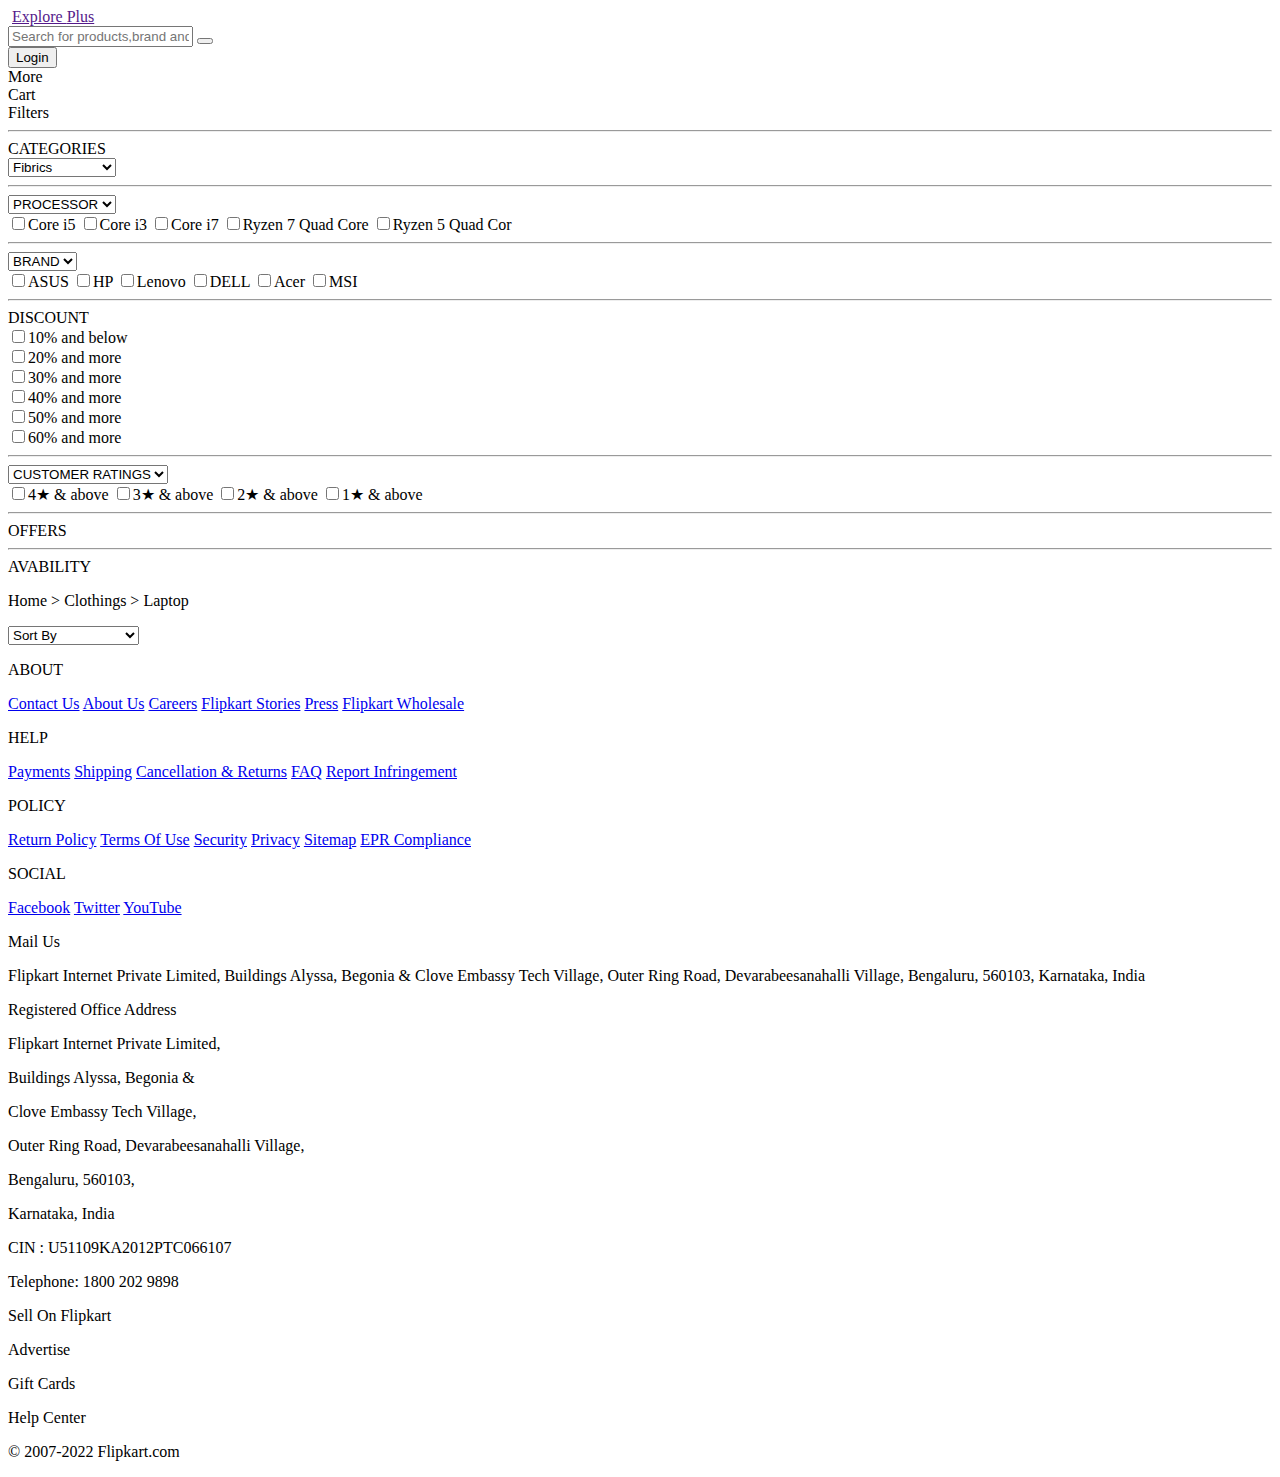
==== laptop.html @ d47f63a4 "Merge 702242fe6396975a36315cce0f59cc20a9496424 into 9939492478448fd086456b316002770b5cccc8a3" ====
<!DOCTYPE html>
<html lang="en">
<head>
    <meta charset="UTF-8">
    <meta http-equiv="X-UA-Compatible" content="IE=edge">
    <meta name="viewport" content="width=device-width, initial-scale=1.0">
    <title>Laptop</title>
    <link rel="stylesheet" href="/style/main.css">
</head>
<body>

    
    <nav id="navbar">
        <div id="flipkart-logo">
            <img
              src="https://static-assets-web.flixcart.com/www/linchpin/fk-cp-zion/img/flipkart-plus_8d85f4.png"
              alt=""
            />
            <a href=""
              >Explore <span>Plus</span>
              <!-- <img
                src="https://static-assets-web.flixcart.com/www/linchpin/fk-cp-zion/img/plus_aef861.png"
                alt=""
                width="10px"
              /> -->
            </a>
          </div>
          <div id="input-container">
            <input type="text" placeholder="Search for products,brand and more" />
            <button id="search-btn">
              <i class="fa fa-search" style="font-size: 20px"></i>
            </button>
          </div>
        
          <div id="login">
            <button>Login</button>
            <div id="more">More</div>
            <div id="cart">
              <i class="fas fa-shopping-cart"></i>
              <span>Cart </span>
            </div>
          </div>
            
    
    
    </nav>
    
    <div id="container">
       <div id="sidebar">
           
        <div id="filter">Filters</div>
        <hr>
        <div id="category">CATEGORIES</div>
        
        <select name="Clothing And Accessories" id="cat">
            <option value="1" id="cat1" >Fibrics</option>
            <option value="2" id="cat1">Topwear</option>
            <option value="3" id="cat1">T-shirt</option>
            <option value="4" id="cat1">Winter</option>
            <option value="5"id="cat1">Dresses</option>
            <option value="6" id="cat1">Kurtas</option>
            <option value="7" id="cat1">Ethnic Sets</option>
            <option value="8" id="cat1">Sarees</option>
            <option value="9" id="cat1">Legnga Cholis</option>
            <option value="10" id="cat1">Tracksuits</option>
            <option value="11" id="cat1">Jumpsuits</option>
            <option value="12" id="cat1">Raincoats</option>
        </select>
        <hr>
        <div class="multiselect">
            <div class="selection" onclick="showCheckboxes()">
             <select>
                 <option id="gender">PROCESSOR</option>
             </select>
             <div class="overSelect"></div>
         
         </div>
         <div id="checkboxes">
             <label for="1"> <input type="checkbox" id="gender1">Core i5</label>
             <label for="2"></label><input type="checkbox" id="gender1">Core i3</label>
             <label for="3"></label> <input type="checkbox" id="gender1">Core i7</label>
             <label for="4"></label><input type="checkbox" id="gender1">Ryzen 7 Quad Core</label>
             <label for="5"></label> <input type="checkbox" id="gender1">Ryzen 5 Quad Cor</label>
             
             
             
         </div>
        </div>
       
       <hr>
      
        <div class="multiselect">
            <div class="selection" onclick="showCheckboxes1()">
             <select>
                 <option id="brands">BRAND</option>
             </select>
             <div class="overSelect"></div>
         
         </div>
         <div id="checkboxes1">
             <label for="1"><input type="checkbox" id="brand1">ASUS</label>
             <label for="2"></label><input type="checkbox" id="brand1">HP</label>
             <label for="2"></label> <input type="checkbox" id="brand1">Lenovo</label>
             <label for="2"></label><input type="checkbox" id="brand1">DELL</label>
             <label for="2"></label> <input type="checkbox" id="brand1">Acer</label>
             <label for="2"></label><input type="checkbox" id="brand1">MSI</label>
             
             
             
         </div>
        </div>
       
        <hr>

        <div id="disc">DISCOUNT</div>
        <input type="checkbox" id="disc1">10% and below<br>
        <input type="checkbox" id="disc1">20% and more<br>
        <input type="checkbox" id="disc1">30% and more<br>
        <input type="checkbox" id="disc1">40% and more<br>
        <input type="checkbox" id="disc1">50% and more<br>
        <input type="checkbox" id="disc1">60% and more

        <hr>
             <div class="multiselect">
                <div class="selection" onclick="showCheckboxes2()">
                 <select>
                     <option id="cust">CUSTOMER RATINGS</option>
                 </select>
                 <div class="overSelect"></div>
             
             </div>
             <div id="checkboxes2">
                 <label for="1"> <input type="checkbox" id="gender1">4★ & above</label>
                 <label for="2"></label><input type="checkbox" id="gender1">3★ & above</label>
                 <label for="2"></label> <input type="checkbox" id="gender1">2★ & above</label>
                 <label for="2"></label><input type="checkbox" id="gender1">1★ & above</label>      
             </div>
            </div>
            <hr>
            <div id="offer">OFFERS</div>
            <hr>
            <div id="aval">AVABILITY</div>
            
       </div>
       
        <div id="main">
           <p > Home > Clothings > Laptop</p>
           
            <div id="FilterAndSortBox">
                <select  onchange="Tsort()" id="sortT">
                    <option value="">Sort By</option>
                    <option value="high">Price: High to Low</option>
                    <option value="low">Price: Low to High</option>
                    
                </select>
           
                
                 </div>
               
       <div id="right">
       
       </div>
    </div>
       <div></div>
    </div>


    <footer id="footer">

        <div class="footer-row">
            <div class="footer-col-1">
                <div class="footer-heading">
                     <p>ABOUT</p>
                </div>
                <div class="footer-list">
                    <a href="#">Contact Us</a>
                    <a href="#">About Us</a>
                    <a href="#">Careers</a>
                    <a href="#">Flipkart Stories</a>
                    <a href="#">Press</a>
                    <a href="#">Flipkart Wholesale</a>
                </div>
            </div>
            <div class="footer-col-2">
                <div class="footer-heading">
                     <p>HELP</p>
                </div>
                <div class="footer-list">
                    <a href="#">Payments</a>
                    <a href="#">Shipping</a>
                    <a href="#">Cancellation & Returns</a>
                    <a href="#">FAQ</a>
                    <a href="#">Report Infringement</a>
                    
                </div>
            </div>
            <div class="footer-col-3">
                <div class="footer-heading">
                     <p>POLICY</p>
                </div>
                <div class="footer-list">
                    <a href="#">Return Policy</a>
                    <a href="#">Terms Of Use</a>
                    <a href="#">Security</a>
                    <a href="#">Privacy</a>
                    <a href="#">Sitemap</a>
                    <a href="#">EPR Compliance</a>
                </div>
            </div>
            <div class="footer-col-4">
                <div class="footer-heading">
                     <p>SOCIAL</p>
                </div>
                <div class="footer-list">
                    <a href="#">Facebook</a>
                    <a href="#">Twitter</a>
                    <a href="#">YouTube</a>
                   
                </div>
            </div>
    
            <div class="footer-col-5">
                <div class="footer-heading">
                     <p>Mail Us</p>
                </div>
                <div class="footer-list">
                     <p>Flipkart Internet Private Limited,
                        Buildings Alyssa, Begonia &
                        Clove Embassy Tech Village,
                        Outer Ring Road, Devarabeesanahalli Village,
                        Bengaluru, 560103,
                        Karnataka, India</p>
                   
                </div>
            </div>
    
            <div class="footer-col-6">
                <div class="footer-heading">
                     <p>Registered Office Address</p>
                </div>
                <div class="footer-list-address">
                 <p>Flipkart Internet Private Limited,</p>
                 <p>Buildings Alyssa, Begonia &</p>
                 <p>Clove Embassy Tech Village,</p>
                 <p>Outer Ring Road, Devarabeesanahalli Village,</p>
                 <p>Bengaluru, 560103,</p>
                 <p>Karnataka, India</p>
                 <p>CIN : U51109KA2012PTC066107</p>
                 <p> Telephone:<span> 1800 202 9898</span></p>
                   
                </div>
            </div>
        </div>
        <div class="footer-row2">
            <div class="footer-row2-col">
                <p> <i class="fas fa-shopping-bag"></i>Sell On Flipkart</p>
            </div>
            <div class="footer-row2-col">
                <p><i class="fas fa-star"></i>Advertise</p>
            </div>
            <div class="footer-row2-col">
                <p><i class="fas fa-gift"></i>Gift Cards</p>
            </div>
            <div class="footer-row2-col">
                <p><i class="fas fa-question-circle"></i>Help Center</p>
            </div>
            <div class="footer-row2-col">
                <p>© 2007-2022 Flipkart.com</p>
            </div>
            <!-- <div class="footer-row2-col">
                <img src=" https://static-assets-web.flixcart.com/www/linchpin/fk-cp-zion/img/payment-method_69e7ec.svg" alt="payments" id="payment-icons">
            </div> -->
        </div>
    
    </footer>
</body>
</html>
<script src="/script/laptop.js"></script>
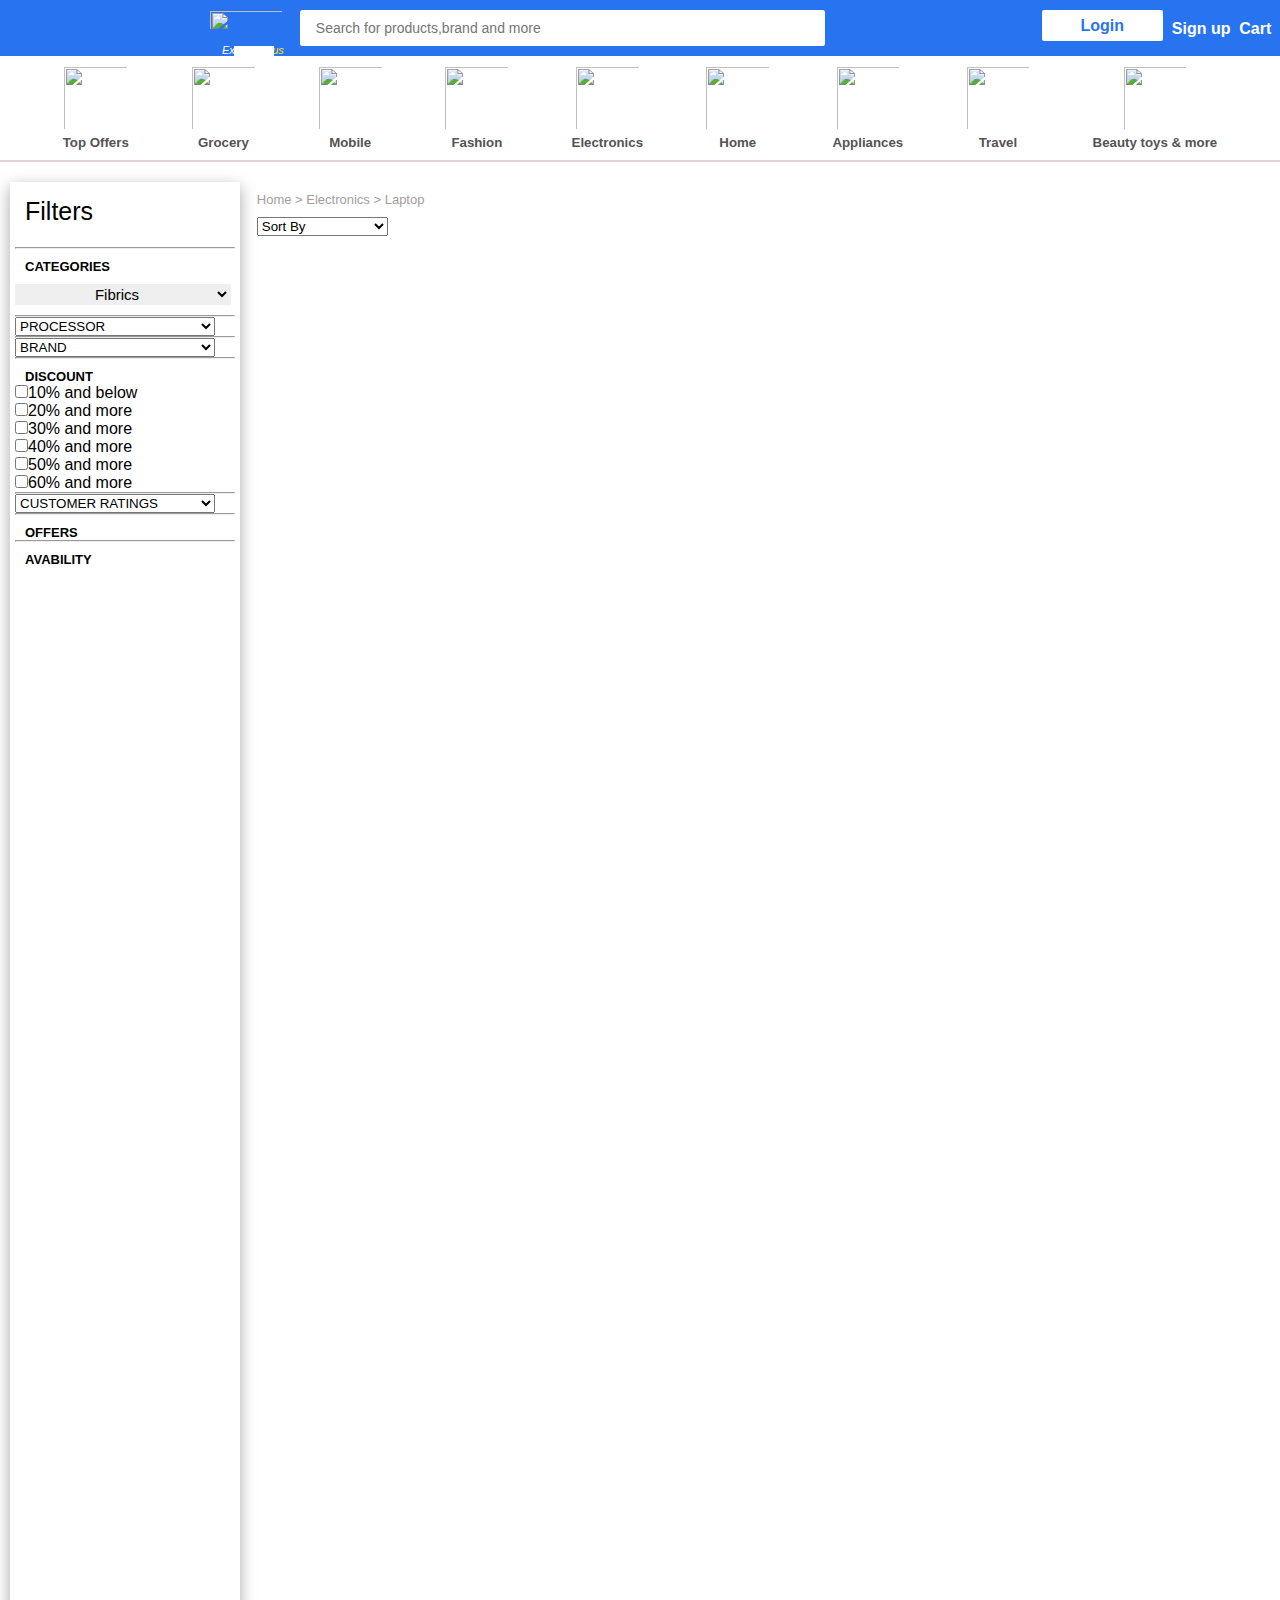
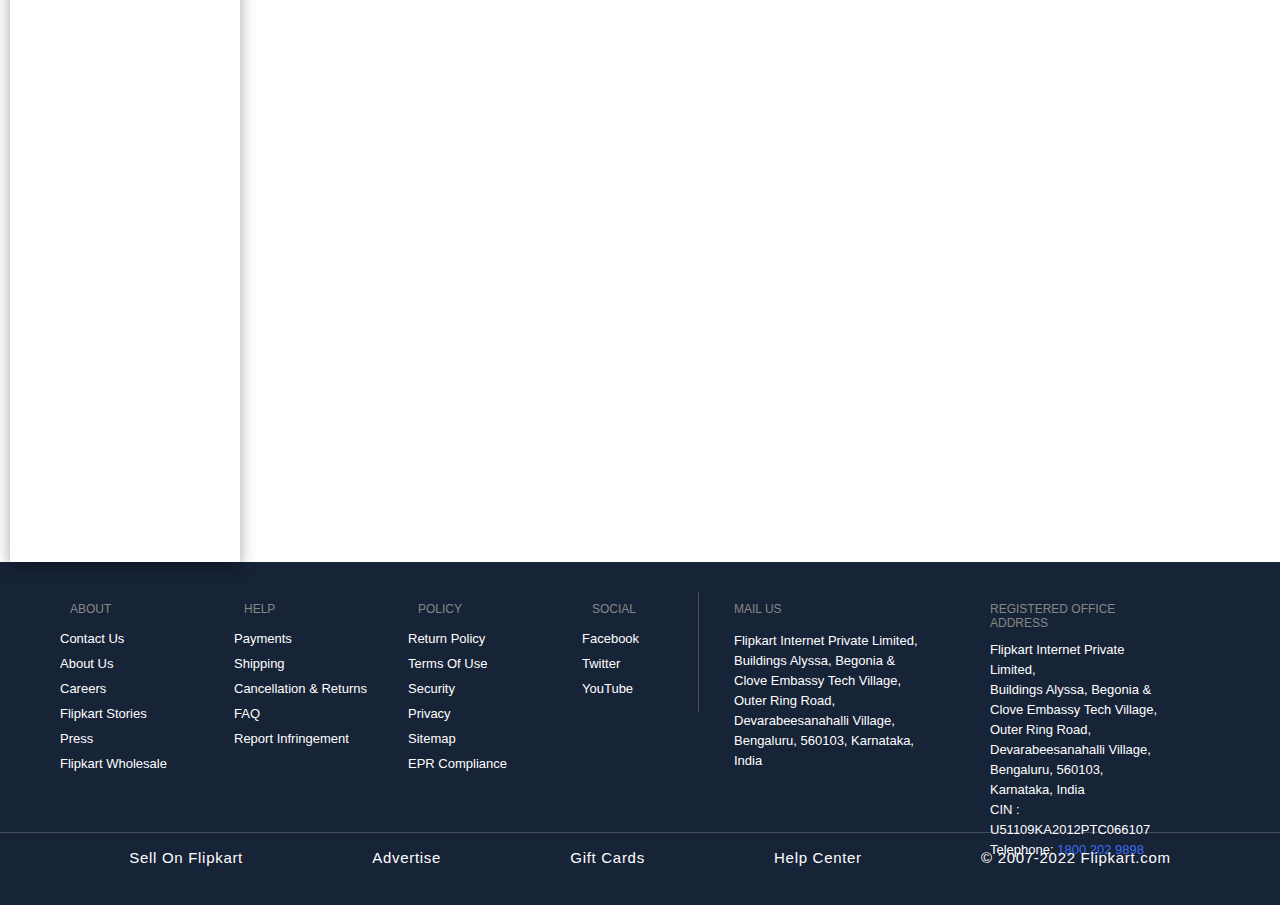
==== commit 537cce10: "Final Project After Merging" ====
--- a/laptop.html
+++ b/laptop.html
@@ -1,281 +1,410 @@
-<!DOCTYPE html>
-<html lang="en">
-<head>
-    <meta charset="UTF-8">
-    <meta http-equiv="X-UA-Compatible" content="IE=edge">
-    <meta name="viewport" content="width=device-width, initial-scale=1.0">
-    <title>Laptop</title>
-    <link rel="stylesheet" href="/style/main.css">
-</head>
-<body>
-
-    
-    <nav id="navbar">
-        <div id="flipkart-logo">
-            <img
-              src="https://static-assets-web.flixcart.com/www/linchpin/fk-cp-zion/img/flipkart-plus_8d85f4.png"
-              alt=""
-            />
-            <a href=""
-              >Explore <span>Plus</span>
-              <!-- <img
-                src="https://static-assets-web.flixcart.com/www/linchpin/fk-cp-zion/img/plus_aef861.png"
-                alt=""
-                width="10px"
-              /> -->
-            </a>
-          </div>
-          <div id="input-container">
-            <input type="text" placeholder="Search for products,brand and more" />
-            <button id="search-btn">
-              <i class="fa fa-search" style="font-size: 20px"></i>
-            </button>
-          </div>
-        
-          <div id="login">
-            <button>Login</button>
-            <div id="more">More</div>
-            <div id="cart">
-              <i class="fas fa-shopping-cart"></i>
-              <span>Cart </span>
-            </div>
-          </div>
-            
-    
-    
-    </nav>
-    
-    <div id="container">
-       <div id="sidebar">
-           
-        <div id="filter">Filters</div>
-        <hr>
-        <div id="category">CATEGORIES</div>
-        
-        <select name="Clothing And Accessories" id="cat">
-            <option value="1" id="cat1" >Fibrics</option>
-            <option value="2" id="cat1">Topwear</option>
-            <option value="3" id="cat1">T-shirt</option>
-            <option value="4" id="cat1">Winter</option>
-            <option value="5"id="cat1">Dresses</option>
-            <option value="6" id="cat1">Kurtas</option>
-            <option value="7" id="cat1">Ethnic Sets</option>
-            <option value="8" id="cat1">Sarees</option>
-            <option value="9" id="cat1">Legnga Cholis</option>
-            <option value="10" id="cat1">Tracksuits</option>
-            <option value="11" id="cat1">Jumpsuits</option>
-            <option value="12" id="cat1">Raincoats</option>
-        </select>
-        <hr>
-        <div class="multiselect">
-            <div class="selection" onclick="showCheckboxes()">
-             <select>
-                 <option id="gender">PROCESSOR</option>
-             </select>
-             <div class="overSelect"></div>
-         
-         </div>
-         <div id="checkboxes">
-             <label for="1"> <input type="checkbox" id="gender1">Core i5</label>
-             <label for="2"></label><input type="checkbox" id="gender1">Core i3</label>
-             <label for="3"></label> <input type="checkbox" id="gender1">Core i7</label>
-             <label for="4"></label><input type="checkbox" id="gender1">Ryzen 7 Quad Core</label>
-             <label for="5"></label> <input type="checkbox" id="gender1">Ryzen 5 Quad Cor</label>
-             
-             
-             
-         </div>
-        </div>
-       
-       <hr>
-      
-        <div class="multiselect">
-            <div class="selection" onclick="showCheckboxes1()">
-             <select>
-                 <option id="brands">BRAND</option>
-             </select>
-             <div class="overSelect"></div>
-         
-         </div>
-         <div id="checkboxes1">
-             <label for="1"><input type="checkbox" id="brand1">ASUS</label>
-             <label for="2"></label><input type="checkbox" id="brand1">HP</label>
-             <label for="2"></label> <input type="checkbox" id="brand1">Lenovo</label>
-             <label for="2"></label><input type="checkbox" id="brand1">DELL</label>
-             <label for="2"></label> <input type="checkbox" id="brand1">Acer</label>
-             <label for="2"></label><input type="checkbox" id="brand1">MSI</label>
-             
-             
-             
-         </div>
-        </div>
-       
-        <hr>
-
-        <div id="disc">DISCOUNT</div>
-        <input type="checkbox" id="disc1">10% and below<br>
-        <input type="checkbox" id="disc1">20% and more<br>
-        <input type="checkbox" id="disc1">30% and more<br>
-        <input type="checkbox" id="disc1">40% and more<br>
-        <input type="checkbox" id="disc1">50% and more<br>
-        <input type="checkbox" id="disc1">60% and more
-
-        <hr>
-             <div class="multiselect">
-                <div class="selection" onclick="showCheckboxes2()">
-                 <select>
-                     <option id="cust">CUSTOMER RATINGS</option>
-                 </select>
-                 <div class="overSelect"></div>
-             
-             </div>
-             <div id="checkboxes2">
-                 <label for="1"> <input type="checkbox" id="gender1">4★ & above</label>
-                 <label for="2"></label><input type="checkbox" id="gender1">3★ & above</label>
-                 <label for="2"></label> <input type="checkbox" id="gender1">2★ & above</label>
-                 <label for="2"></label><input type="checkbox" id="gender1">1★ & above</label>      
-             </div>
-            </div>
-            <hr>
-            <div id="offer">OFFERS</div>
-            <hr>
-            <div id="aval">AVABILITY</div>
-            
-       </div>
-       
-        <div id="main">
-           <p > Home > Clothings > Laptop</p>
-           
-            <div id="FilterAndSortBox">
-                <select  onchange="Tsort()" id="sortT">
-                    <option value="">Sort By</option>
-                    <option value="high">Price: High to Low</option>
-                    <option value="low">Price: Low to High</option>
-                    
-                </select>
-           
-                
-                 </div>
-               
-       <div id="right">
-       
-       </div>
-    </div>
-       <div></div>
-    </div>
-
-
-    <footer id="footer">
-
-        <div class="footer-row">
-            <div class="footer-col-1">
-                <div class="footer-heading">
-                     <p>ABOUT</p>
-                </div>
-                <div class="footer-list">
-                    <a href="#">Contact Us</a>
-                    <a href="#">About Us</a>
-                    <a href="#">Careers</a>
-                    <a href="#">Flipkart Stories</a>
-                    <a href="#">Press</a>
-                    <a href="#">Flipkart Wholesale</a>
-                </div>
-            </div>
-            <div class="footer-col-2">
-                <div class="footer-heading">
-                     <p>HELP</p>
-                </div>
-                <div class="footer-list">
-                    <a href="#">Payments</a>
-                    <a href="#">Shipping</a>
-                    <a href="#">Cancellation & Returns</a>
-                    <a href="#">FAQ</a>
-                    <a href="#">Report Infringement</a>
-                    
-                </div>
-            </div>
-            <div class="footer-col-3">
-                <div class="footer-heading">
-                     <p>POLICY</p>
-                </div>
-                <div class="footer-list">
-                    <a href="#">Return Policy</a>
-                    <a href="#">Terms Of Use</a>
-                    <a href="#">Security</a>
-                    <a href="#">Privacy</a>
-                    <a href="#">Sitemap</a>
-                    <a href="#">EPR Compliance</a>
-                </div>
-            </div>
-            <div class="footer-col-4">
-                <div class="footer-heading">
-                     <p>SOCIAL</p>
-                </div>
-                <div class="footer-list">
-                    <a href="#">Facebook</a>
-                    <a href="#">Twitter</a>
-                    <a href="#">YouTube</a>
-                   
-                </div>
-            </div>
-    
-            <div class="footer-col-5">
-                <div class="footer-heading">
-                     <p>Mail Us</p>
-                </div>
-                <div class="footer-list">
-                     <p>Flipkart Internet Private Limited,
-                        Buildings Alyssa, Begonia &
-                        Clove Embassy Tech Village,
-                        Outer Ring Road, Devarabeesanahalli Village,
-                        Bengaluru, 560103,
-                        Karnataka, India</p>
-                   
-                </div>
-            </div>
-    
-            <div class="footer-col-6">
-                <div class="footer-heading">
-                     <p>Registered Office Address</p>
-                </div>
-                <div class="footer-list-address">
-                 <p>Flipkart Internet Private Limited,</p>
-                 <p>Buildings Alyssa, Begonia &</p>
-                 <p>Clove Embassy Tech Village,</p>
-                 <p>Outer Ring Road, Devarabeesanahalli Village,</p>
-                 <p>Bengaluru, 560103,</p>
-                 <p>Karnataka, India</p>
-                 <p>CIN : U51109KA2012PTC066107</p>
-                 <p> Telephone:<span> 1800 202 9898</span></p>
-                   
-                </div>
-            </div>
-        </div>
-        <div class="footer-row2">
-            <div class="footer-row2-col">
-                <p> <i class="fas fa-shopping-bag"></i>Sell On Flipkart</p>
-            </div>
-            <div class="footer-row2-col">
-                <p><i class="fas fa-star"></i>Advertise</p>
-            </div>
-            <div class="footer-row2-col">
-                <p><i class="fas fa-gift"></i>Gift Cards</p>
-            </div>
-            <div class="footer-row2-col">
-                <p><i class="fas fa-question-circle"></i>Help Center</p>
-            </div>
-            <div class="footer-row2-col">
-                <p>© 2007-2022 Flipkart.com</p>
-            </div>
-            <!-- <div class="footer-row2-col">
-                <img src=" https://static-assets-web.flixcart.com/www/linchpin/fk-cp-zion/img/payment-method_69e7ec.svg" alt="payments" id="payment-icons">
-            </div> -->
-        </div>
-    
-    </footer>
-</body>
-</html>
-<script src="/script/laptop.js"></script>
-
-
-
+<!DOCTYPE html>
+<html lang="en">
+
+<head>
+  <meta charset="UTF-8">
+  <meta http-equiv="X-UA-Compatible" content="IE=edge">
+  <meta name="viewport" content="width=device-width, initial-scale=1.0">
+  <title>Laptop</title>
+  <link rel="stylesheet" href="main.css">
+</head>
+<style>
+  body {
+    cursor: pointer;
+  }
+  #right{
+    gap: 15px;
+  }
+</style>
+
+<body>
+
+
+  <nav id="navbar">
+    <div id="flipkart-logo">
+      <img src="https://static-assets-web.flixcart.com/www/linchpin/fk-cp-zion/img/flipkart-plus_8d85f4.png" alt="" />
+      <a href="">Explore <span>Plus</span>
+        <!-- <img
+                src="https://static-assets-web.flixcart.com/www/linchpin/fk-cp-zion/img/plus_aef861.png"
+                alt=""
+                width="10px"
+              /> -->
+      </a>
+    </div>
+    <div id="input-container">
+      <input type="text" placeholder="Search for products,brand and more" />
+      <button id="search-btn">
+        <i class="fa fa-search" style="font-size: 20px"></i>
+      </button>
+    </div>
+
+    <div id="login">
+      <button id="log">Login</button>
+      <div id="more">Sign up</div>
+      <div id="cart">
+        <i class="fas fa-shopping-cart"></i>
+        <span>Cart </span>
+      </div>
+    </div>
+
+
+
+  </nav>
+  <section>
+    <div class="category-row">
+      <div class="category-col">
+        <img src="https://rukminim1.flixcart.com/flap/128/128/image/f15c02bfeb02d15d.png?q=100" alt="" />
+        <h5>Top Offers</h5>
+      </div>
+      <div class="category-col">
+        <img src="https://rukminim1.flixcart.com/flap/128/128/image/29327f40e9c4d26b.png?q=100" alt="" />
+        <h5>Grocery</h5>
+      </div>
+      <div class="category-col">
+        <img src="https://rukminim1.flixcart.com/flap/128/128/image/22fddf3c7da4c4f4.png?q=100" alt="" />
+        <h5>Mobile</h5>
+      </div>
+      <div class="category-col">
+        <img src="https://rukminim1.flixcart.com/flap/128/128/image/82b3ca5fb2301045.png?q=100" alt="" />
+        <div class="dropdown">
+          <h5 class="dropbtn">
+            Fashion <i class="fa fa-angle-down" aria-hidden="true"></i>
+          </h5>
+          <div class="dropdown-content">
+            <a href="women.html">Women's Wear</a>
+            <a href="">Men's Bottom Wear</a>
+            <a href="">Women Ethnic</a>
+            <a href="">Women Western</a>
+            <a href="">Men Footwear</a>
+            <a href="">Watches and Accessories</a>
+            <a href="">Watches and Accessories</a>
+            <a href="">Bags,Suitcases and Luggage</a>
+            <a href="">Kids</a>
+            <a href="">Essentials</a>
+            <a href="">Winter</a>
+          </div>
+        </div>
+      </div>
+      <div class="category-col">
+        <img src="https://rukminim1.flixcart.com/flap/128/128/image/69c6589653afdb9a.png?q=100" alt="" />
+        <div class="dropdown">
+          <h5 class="dropbtn">
+            Electronics <i class="fa fa-angle-down" aria-hidden="true"></i>
+          </h5>
+          <div class="dropdown-content">
+            <a href="smart_HD.html">Smart_HD</a>
+            <a href="laptop.html">Laptop</a>
+            <a href="">Audio</a>
+            <a href="">Computer Peripherals</a>
+            <a href="">Gaming</a>
+            <a href="">Health And Personal Care</a>
+            <a href="">Watches and Accessories</a>
+            <a href="">Laptop And Desktop</a>
+            <a href="">Laptop Accessories</a>
+            <a href="">Essentials</a>
+            <a href="">Cameras Accessories</a>
+          </div>
+        </div>
+      </div>
+      <div class="category-col">
+        <img src="https://rukminim1.flixcart.com/flap/128/128/image/ab7e2b022a4587dd.jpg?q=100" alt="" />
+        <div class="dropdown">
+          <h5 class="dropbtn">
+            Home<i class="fa fa-angle-down" aria-hidden="true"></i>
+          </h5>
+          <div class="dropdown-content">
+            <a href="">Home Furnishings</a>
+            <a href="">Living Room</a>
+            <a href="">Kitchen & Dining</a>
+            <a href="">Bedrooms Rooms</a>
+            <a href="">Home Decor</a>
+            <a href="">Tools & Utility</a>
+            <a href="">Lightings & Electricals</a>
+            <a href="">Space Saving</a>
+            <a href="">Cleaning Bath</a>
+            <a href="">Kids Furniture</a>
+            <a href="">Pet & Gardning</a>
+          </div>
+        </div>
+      </div>
+      <div class="category-col">
+        <img src="https://rukminim1.flixcart.com/flap/128/128/image/0ff199d1bd27eb98.png?q=100" alt="" />
+        <div class="dropdown">
+          <h5 class="dropbtn">
+            Appliances <i class="fa fa-angle-down" aria-hidden="true"></i>
+          </h5>
+          <div class="dropdown-content">
+            <a href="">Television</a>
+            <a href="">Washin Machine</a>
+            <a href="">Air Conditioners</a>
+            <a href="">Refrigerators</a>
+            <a href="">Kitchen Appliances</a>
+            <a href="">Home Appliances</a>
+            <a href="">Seasonal Appliances</a>
+            <a href="">Premium Appliances</a>
+            <a href="">Buying Guides</a>
+            <a href="">Flipkart Benefits</a>
+          </div>
+        </div>
+      </div>
+      <div class="category-col">
+        <img src="https://rukminim1.flixcart.com/flap/128/128/image/71050627a56b4693.png?q=100" alt="" />
+        <h5>Travel</h5>
+      </div>
+      <div class="category-col">
+        <img src="https://rukminim1.flixcart.com/flap/128/128/image/dff3f7adcf3a90c6.png?q=100" alt="" />
+        <div class="dropdown">
+          <h5 class="dropbtn">
+            Beauty toys & more<i class="fa fa-angle-down" aria-hidden="true"></i>
+          </h5>
+          <div class="dropdown-content">
+            <a href="">Beauty Personal Care</a>
+            <a href="">Mens Grooming</a>
+            <a href="">Food & Drinks</a>
+            <a href="">Nutrition & health Care</a>
+            <a href="">Baby Care</a>
+            <a href="">Toys & School Supplies</a>
+            <a href="">Sport & Fitness</a>
+            <a href="">Book and Music</a>
+            <a href="">Stationery & Office Supplies</a>
+            <a href="">Essentials</a>
+            <a href="">Auto Accessories</a>
+          </div>
+        </div>
+      </div>
+    </div>
+  </section>
+  <hr style="border: 1px solid rgb(226, 212, 212);">
+
+  <div id="container">
+    <div id="sidebar" style="height: 1980px;margin-left: 10px;padding: 5px;">
+
+      <div id="filter">Filters</div>
+      <hr>
+      <div id="category">CATEGORIES</div>
+
+      <select name="Clothing And Accessories" id="cat" style="margin-left: 0; width: 98%;">
+        <option value="1" id="cat1">Fibrics</option>
+        <option value="2" id="cat1">Topwear</option>
+        <option value="3" id="cat1">T-shirt</option>
+        <option value="4" id="cat1">Winter</option>
+        <option value="5" id="cat1">Dresses</option>
+        <option value="6" id="cat1">Kurtas</option>
+        <option value="7" id="cat1">Ethnic Sets</option>
+        <option value="8" id="cat1">Sarees</option>
+        <option value="9" id="cat1">Legnga Cholis</option>
+        <option value="10" id="cat1">Tracksuits</option>
+        <option value="11" id="cat1">Jumpsuits</option>
+        <option value="12" id="cat1">Raincoats</option>
+      </select>
+      <hr>
+      <div class="multiselect">
+        <div class="selection" onclick="showCheckboxes()">
+          <select>
+            <option id="gender">PROCESSOR</option>
+          </select>
+          <div class="overSelect"></div>
+
+        </div>
+        <div id="checkboxes">
+          <label for="1"> <input type="checkbox" id="gender1">Core i5</label>
+          <label for="2"></label><input type="checkbox" id="gender1">Core i3</label>
+          <label for="3"></label> <input type="checkbox" id="gender1">Core i7</label>
+          <label for="4"></label><input type="checkbox" id="gender1">Ryzen 7 Quad Core</label>
+          <label for="5"></label> <input type="checkbox" id="gender1">Ryzen 5 Quad Cor</label>
+
+
+
+        </div>
+      </div>
+
+      <hr>
+
+      <div class="multiselect">
+        <div class="selection" onclick="showCheckboxes1()">
+          <select>
+            <option id="brands">BRAND</option>
+          </select>
+          <div class="overSelect"></div>
+
+        </div>
+        <div id="checkboxes1">
+          <label for="1"><input type="checkbox" id="brand1">ASUS</label>
+          <label for="2"></label><input type="checkbox" id="brand1">HP</label>
+          <label for="2"></label> <input type="checkbox" id="brand1">Lenovo</label>
+          <label for="2"></label><input type="checkbox" id="brand1">DELL</label>
+          <label for="2"></label> <input type="checkbox" id="brand1">Acer</label>
+          <label for="2"></label><input type="checkbox" id="brand1">MSI</label>
+
+
+
+        </div>
+      </div>
+
+      <hr>
+
+      <div id="disc">DISCOUNT</div>
+      <input type="checkbox" id="disc1">10% and below<br>
+      <input type="checkbox" id="disc1">20% and more<br>
+      <input type="checkbox" id="disc1">30% and more<br>
+      <input type="checkbox" id="disc1">40% and more<br>
+      <input type="checkbox" id="disc1">50% and more<br>
+      <input type="checkbox" id="disc1">60% and more
+
+      <hr>
+      <div class="multiselect">
+        <div class="selection" onclick="showCheckboxes2()">
+          <select>
+            <option id="cust">CUSTOMER RATINGS</option>
+          </select>
+          <div class="overSelect"></div>
+
+        </div>
+        <div id="checkboxes2">
+          <label for="1"> <input type="checkbox" id="gender1">4★ & above</label>
+          <label for="2"></label><input type="checkbox" id="gender1">3★ & above</label>
+          <label for="2"></label> <input type="checkbox" id="gender1">2★ & above</label>
+          <label for="2"></label><input type="checkbox" id="gender1">1★ & above</label>
+        </div>
+      </div>
+      <hr>
+      <div id="offer">OFFERS</div>
+      <hr>
+      <div id="aval">AVABILITY</div>
+
+    </div>
+
+    <div id="main">
+      <p style="margin: 10px;"> Home > Electronics > Laptop</p>
+
+      <div id="FilterAndSortBox" style="margin: 10px;margin-bottom: 20px;">
+        <select onchange="Tsort()" id="sortT">
+          <option value="">Sort By</option>
+          <option value="high">Price: High to Low</option>
+          <option value="low">Price: Low to High</option>
+
+        </select>
+
+
+      </div>
+
+      <div id="right">
+
+      </div>
+    </div>
+    <div></div>
+  </div>
+
+
+  <footer id="footer">
+
+    <div class="footer-row">
+      <div class="footer-col-1">
+        <div class="footer-heading">
+          <p>ABOUT</p>
+        </div>
+        <div class="footer-list">
+          <a href="#">Contact Us</a>
+          <a href="#">About Us</a>
+          <a href="#">Careers</a>
+          <a href="#">Flipkart Stories</a>
+          <a href="#">Press</a>
+          <a href="#">Flipkart Wholesale</a>
+        </div>
+      </div>
+      <div class="footer-col-2">
+        <div class="footer-heading">
+          <p>HELP</p>
+        </div>
+        <div class="footer-list">
+          <a href="#">Payments</a>
+          <a href="#">Shipping</a>
+          <a href="#">Cancellation & Returns</a>
+          <a href="#">FAQ</a>
+          <a href="#">Report Infringement</a>
+
+        </div>
+      </div>
+      <div class="footer-col-3">
+        <div class="footer-heading">
+          <p>POLICY</p>
+        </div>
+        <div class="footer-list">
+          <a href="#">Return Policy</a>
+          <a href="#">Terms Of Use</a>
+          <a href="#">Security</a>
+          <a href="#">Privacy</a>
+          <a href="#">Sitemap</a>
+          <a href="#">EPR Compliance</a>
+        </div>
+      </div>
+      <div class="footer-col-4">
+        <div class="footer-heading">
+          <p>SOCIAL</p>
+        </div>
+        <div class="footer-list">
+          <a href="#">Facebook</a>
+          <a href="#">Twitter</a>
+          <a href="#">YouTube</a>
+
+        </div>
+      </div>
+
+      <div class="footer-col-5">
+        <div class="footer-heading">
+          <p>Mail Us</p>
+        </div>
+        <div class="footer-list">
+          <p>Flipkart Internet Private Limited,
+            Buildings Alyssa, Begonia &
+            Clove Embassy Tech Village,
+            Outer Ring Road, Devarabeesanahalli Village,
+            Bengaluru, 560103,
+            Karnataka, India</p>
+
+        </div>
+      </div>
+
+      <div class="footer-col-6">
+        <div class="footer-heading">
+          <p>Registered Office Address</p>
+        </div>
+        <div class="footer-list-address">
+          <p>Flipkart Internet Private Limited,</p>
+          <p>Buildings Alyssa, Begonia &</p>
+          <p>Clove Embassy Tech Village,</p>
+          <p>Outer Ring Road, Devarabeesanahalli Village,</p>
+          <p>Bengaluru, 560103,</p>
+          <p>Karnataka, India</p>
+          <p>CIN : U51109KA2012PTC066107</p>
+          <p> Telephone:<span> 1800 202 9898</span></p>
+
+        </div>
+      </div>
+    </div>
+    <div class="footer-row2">
+      <div class="footer-row2-col">
+        <p> <i class="fas fa-shopping-bag"></i>Sell On Flipkart</p>
+      </div>
+      <div class="footer-row2-col">
+        <p><i class="fas fa-star"></i>Advertise</p>
+      </div>
+      <div class="footer-row2-col">
+        <p><i class="fas fa-gift"></i>Gift Cards</p>
+      </div>
+      <div class="footer-row2-col">
+        <p><i class="fas fa-question-circle"></i>Help Center</p>
+      </div>
+      <div class="footer-row2-col">
+        <p>© 2007-2022 Flipkart.com</p>
+      </div>
+      <!-- <div class="footer-row2-col">
+                <img src=" https://static-assets-web.flixcart.com/www/linchpin/fk-cp-zion/img/payment-method_69e7ec.svg" alt="payments" id="payment-icons">
+            </div> -->
+    </div>
+
+  </footer>
+</body>
+
+</html>
+<script src="laptop.js"></script>--- a/main.css
+++ b/main.css
@@ -0,0 +1,557 @@
+
+    * {
+    padding: 0;
+    margin: 0;
+    box-sizing: border-box;
+  }
+  body {
+    font-family: Roboto, Arial, sans-serif;
+  }
+  #navbar {
+    height: 56px;
+    width: 100%;
+    background-color: #2874f0;
+    display: flex;
+    /* position: fixed; */
+  }
+
+  #flipkart-logo {
+    height: 100%;
+    width: 137px;
+    margin-left: 148px;
+    /* border: 1px solid black; */
+    display: flex;
+    flex-direction: column;
+  }
+  #flipkart-logo > img {
+    height: 20.11px;
+    width: 75px;
+    margin-top: 10px;
+    margin-left: 3.8rem;
+  }
+  #flipkart-logo > a {
+    text-align: end;
+    font-size: 11px;
+    font-style: italic;
+    text-decoration: none;
+  }
+  #flipkart-logo > a {
+    color: white;
+  }
+  #flipkart-logo > a > span {
+    color: #ffe500;
+  }
+  #input-container > input {
+    height: 36px;
+    width: 525px;
+    margin-left: 1rem;
+    margin-top: 0.6rem;
+    border-radius: 2.5px;
+    border: none;
+    padding: 0 16px;
+    font-size: 14px;
+  }
+  #search-btn {
+    height: 15px;
+    width: 40px;
+    background-color: white;
+    border: none;
+    letter-spacing: 0;
+    margin-left: -50px;
+    padding-top: 0;
+  }
+  #input-container > button {
+    color: #2874f0;
+  }
+  #login {
+    /* border: 1px solid red; */
+    width: 370px;
+    margin-left: 13rem;
+    display: flex;
+    justify-content: space-evenly;
+    color: white;
+    height: 40px;
+    margin-top: 10px;
+  }
+  #login > button {
+    height: 31.2px;
+    width: 121.5px;
+    background-color: #ffffff;
+    color: #2874f0;
+    font-size: 16px;
+    font-weight: bold;
+    border: 0;
+    border-radius: 2px;
+  }
+  #more {
+    margin-top: 10px;
+    font-weight: bold;
+  }
+  #cart {
+    margin-top: 10px;
+    font-weight: bold;
+  }
+
+
+
+#container{
+    width: 100%;
+   
+    /* height: 4400px; */
+    /* border: 1px solid blue; */
+    display: flex;
+    gap: 0.5%;
+ 
+ }
+ #sidebar{
+     width: 18%;
+     /* height: 4360px; */
+     box-shadow: rgba(0, 0, 0, 0.35) 0px 5px 15px;
+   
+ }
+ #main{
+     width: 80%;
+ }
+
+ #main>p{
+     font-size: 13px;
+     color: #a19e9e;
+ }
+ p>home{
+    cursor: pointer;
+    color: skyblue; 
+ }
+ #topest:hover{
+     cursor: pointer;
+     color: skyblue;
+    
+ }
+ #right{
+     display: grid;
+     grid-template-columns: repeat(4,1fr);
+     width: 100%;
+     /* border: 1px solid red; */
+     gap: 3%;
+     margin-top: 10px;
+    
+   
+ }
+ #right>div{
+    box-shadow: rgba(0, 0, 0, 0.24) 0px 3px 8px;
+    margin-bottom: 0px;
+ }
+ img{
+     /* width: 100%; 
+     height: 250px; */
+     padding: 1%;
+     width: 98%;
+     max-height: 300px;
+     margin: auto;
+    
+ }
+ img:hover{
+     /* cursor: pointer;
+     height: 230px; */
+     width: 100%;
+ }
+
+ p{
+    font: 1em sans-serif;
+    font: weight 100px;
+    margin-left: 10px;
+  
+}
+p1{
+    font-weight: bold;
+    margin-right: 10px;
+    margin-left: 10px;
+}
+p2{
+    color: #686666;
+    text-decoration: line-through;
+    margin-right: 15px;
+    margin-left: 10px;
+}
+p3{
+    color: #0b9212;
+    font-weight: bold;
+}
+
+
+#filter{
+    height: 50px;
+    margin: 10px 0 0 10px;
+    font-size: 25px;
+    font-weight: normal;
+    font-family:3px  sans-serif; 
+}
+
+#category{
+    font: 1px  sans-serif;
+    font-weight: bold;
+    font-size: 13px;
+    margin: 10px 0 0 10px;
+}
+
+#cat{
+    margin: 10px 0 10px 10px;
+    border-color: transparent;
+    width: 250px;
+    text-align: center;
+    box-shadow: none;
+    font-size: 15px;
+   
+
+}
+
+#cat1{
+   width: 150px;
+  padding: 10px;
+   font-size: 15px;
+}
+hr{
+    color:#F0F0F0;
+}
+
+#gender{
+    height: 50px;
+  border: white;  
+  border: 1px solid #0b9212;
+  margin: 10px 0 0 30px;
+ 
+}
+
+
+.multiselect{
+    width: 200px;
+}
+
+.selection{
+    position: relative;
+}
+
+.selection select{
+    width: 100%;
+    /* font-weight: bold; */
+}
+
+.overselect{
+    position: absolute;
+    left: 0; right: 0; top: 0;bottom: 0;
+}
+#checkboxes{
+    display: none;
+
+}
+
+#checkboxes label{
+  display: block;
+}
+
+#checkboxes1{
+    display: none;
+
+}
+
+#checkboxes1 label{
+  display: block;
+}
+
+#checkboxes2{
+    display: none;
+
+}
+
+#checkboxes2 label{
+  display: block;
+}
+#brands{
+    font: 1px  sans-serif;
+    font-weight: bold;
+    font-size: 13px;
+    margin: 10px 0 0 10px;
+}
+
+#gender{
+    font: 1px  sans-serif;
+    font-weight: bold;
+    font-size: 13px;
+    margin: 10px 0 0 10px;
+    border: 0px;
+}
+
+#gender:focus{outline: none;}
+
+#disc{
+    font: 1px  sans-serif;
+    font-weight: bold;
+    font-size: 13px;
+    margin: 10px 0 0 10px;
+}
+#offer{
+    font: 1px  sans-serif;
+    font-weight: bold;
+    font-size: 13px;
+    margin: 10px 0 0 10px;
+}
+
+#aval{
+    font: 1px  sans-serif;
+    font-weight: bold;
+    font-size: 13px;
+    margin: 10px 0 0 10px;
+}
+
+#FilterAndSortBox{
+    width: 100%;
+    /* height: 40px; */
+    /* display: flex; */
+    /* border: 1px solid red; */
+
+}
+
+#sort{
+    font-weight: bold;
+}
+#foot1{
+    border: 1px solid red;
+    height: 472px;
+}
+/* footer -----------------*/
+footer{
+    background-color: #172337;
+    height: 332;
+  }
+  .footer-row{
+    width: 100%;
+    height: 270px;
+    display: flex;
+    padding: 30px 60px;
+  }
+  .footer-row2{
+    display: flex;
+    border-top: 1px solid #454d5e;
+    justify-content: space-evenly;
+    height: 73px;
+  }
+  .footer-col-1{
+    width: 15%;
+  }
+  .footer-col-2{
+    width: 15%;
+  }
+  .footer-col-3{
+    width: 15%;
+  }
+  .footer-col-4{
+    width: 10%;
+  }
+  .footer-col-5{
+    width: 20%;
+    border-left:1px solid #454d5e ;
+    height: 120px;
+    padding-left: 25px;
+  }
+  .footer-col-6{
+    width: 20%;
+    padding-left: 50px;
+  }
+  .footer-heading p{
+  color: #878787;
+  font-size: 12px;
+  font-weight: 400;
+  text-align: left;
+  padding: 10px 0px;
+  cursor: pointer;
+  text-transform: uppercase;
+  }
+  .footer-list a{
+    text-align: left;
+    display: block;
+    text-decoration: none;
+   text-transform: capitalize;
+    color: white;
+    font-size: 13px;
+    font-weight: 400;
+    padding: 5px 0px;
+  }
+  .footer-list a:hover{
+    text-decoration: underline;
+  }
+  .footer-list  p{
+    text-align: left;
+    display: block;
+    color: white;
+    font-size: 13px;
+    font-weight: 100px;
+    padding:5px 0px;
+    line-height: 20px;
+    cursor: pointer;
+  }
+  .footer-list-address p{
+    text-align: left;
+    display: block;
+    color: white;
+    font-size: 13px;
+    font-weight: 100px;
+    line-height: 20px;
+     cursor: pointer;
+  }
+  .footer-list-address span{
+    color: rgb(60,109,245);
+    cursor: pointer;
+  }
+  .footer-row2-col p{
+  color: white;
+    font-size: 15px;
+    font-weight: 100px;
+    line-height: 20px;
+     cursor: pointer;
+      text-align: center;
+      line-height: 50px;
+      letter-spacing: .7px;
+  }
+  .fa-shopping-bag, .fa-star, .fa-gift ,.fa-question-circle{
+    color: #ffd700;
+    cursor: pointer;
+   padding-right: 10px;
+   font-size: 15px;
+  }
+  #payment-icons{
+    margin-top: 1.2rem;
+  }
+  html, body {
+    max-width: 100%;
+    overflow-x: hidden;
+  }
+    .category-row {
+      display: flex;
+      justify-content: space-evenly;
+      width: 100%;
+      height: auto;
+      /* margin-top: 10px; */
+      text-align: center;
+      /* background-color: whitesmoke; */
+      box-sizing: border-box;
+    }
+    .category-col {
+      padding: 10px 0px;
+      cursor: pointer;
+      color: rgb(85, 83, 83);
+    }
+  
+    .category-col img {
+      width: 64px;
+      height: 64px;
+    }
+    .category-col h5:hover {
+      color: #2874f0;
+    }
+    .dropdown {
+  position: relative;
+  /* display: inline-block; */
+  
+  }
+  .dropdown-content {
+  display: none;
+  position: absolute;
+  background-color: #f1f1f1;
+  min-width: 250px;
+  box-shadow: 0px 8px 16px 0px rgba(0,0,0,0.2);
+  z-index: 1;
+  }
+  .dropdown-content a {
+  color: black;
+  padding: 12px 16px;
+  text-decoration: none;
+  display: block;
+  text-align: left;
+  }
+  
+  .dropdown-content a:hover {background-color:#ffffff}
+  
+  .dropdown:hover .dropdown-content {display: block;}
+  .slides{
+  height: 280px;
+  width: 1680px;
+  }
+  .card{
+  box-shadow: rgb(177,174,174) 0px 0px 5px 1px;
+  padding: 10px 0px;
+  margin: 10px 5px;
+  border-radius: 5px;
+  }
+  .common-heading{
+   display: flex;
+   justify-content: space-between;
+   width: 100%;
+   padding: 5px 20px;
+   margin-top: 20px;
+   box-shadow: 0 1px 1px 0 rgb(0 0 0 /16%);
+  }
+  .common-heading-left h1{
+   font-size: 20px;
+   font-weight: 400;
+   padding:auto;
+  }
+  .common-heading-left h2{
+   font-size: 15px;
+   padding: 5px 0px;
+   color: rgb(145,141,138) ;
+   font-weight: 200;
+  }
+  .common-heading-right button{
+   width: 90px;
+   height: 40px;
+   font-size: 18px;
+   background-color: #2874f0;
+   border: none;
+   color: white;
+   border-radius: 2px;
+  }
+  .common-row{
+   display: flex;
+   justify-content: space-evenly;
+   width: 100%;
+   max-height: 366px;
+   margin: 10px 0px;
+  }
+  .common-col{
+   text-align: center;
+   line-height: 22px;
+  }
+  .common-col img{
+   width: 69px;
+   height: 150px;
+   transition: 300ms;
+  }
+  .common-col img:hover{
+   transform: scale(0.9);
+  }
+  .common-col h3,h4,h6{
+   text-transform: capitalize;
+   letter-spacing: 1px;
+   cursor: pointer;
+  }
+  .common-col h3{
+   margin-top: 10px;
+   font-size: 16px;
+  }
+  .common-col h4{
+   color: green;
+   font-size: 14px;
+   font-weight: 300;
+  }
+  .common-col h6{
+  color: rgb(161,161,161);
+  font-size: 12px;
+  font-weight: 100;
+  }
+  
+  #container{
+      margin-top: 20px;
+  }
+  .dropdown-content>a:hover{
+    color: #2874f0;
+  
+  }